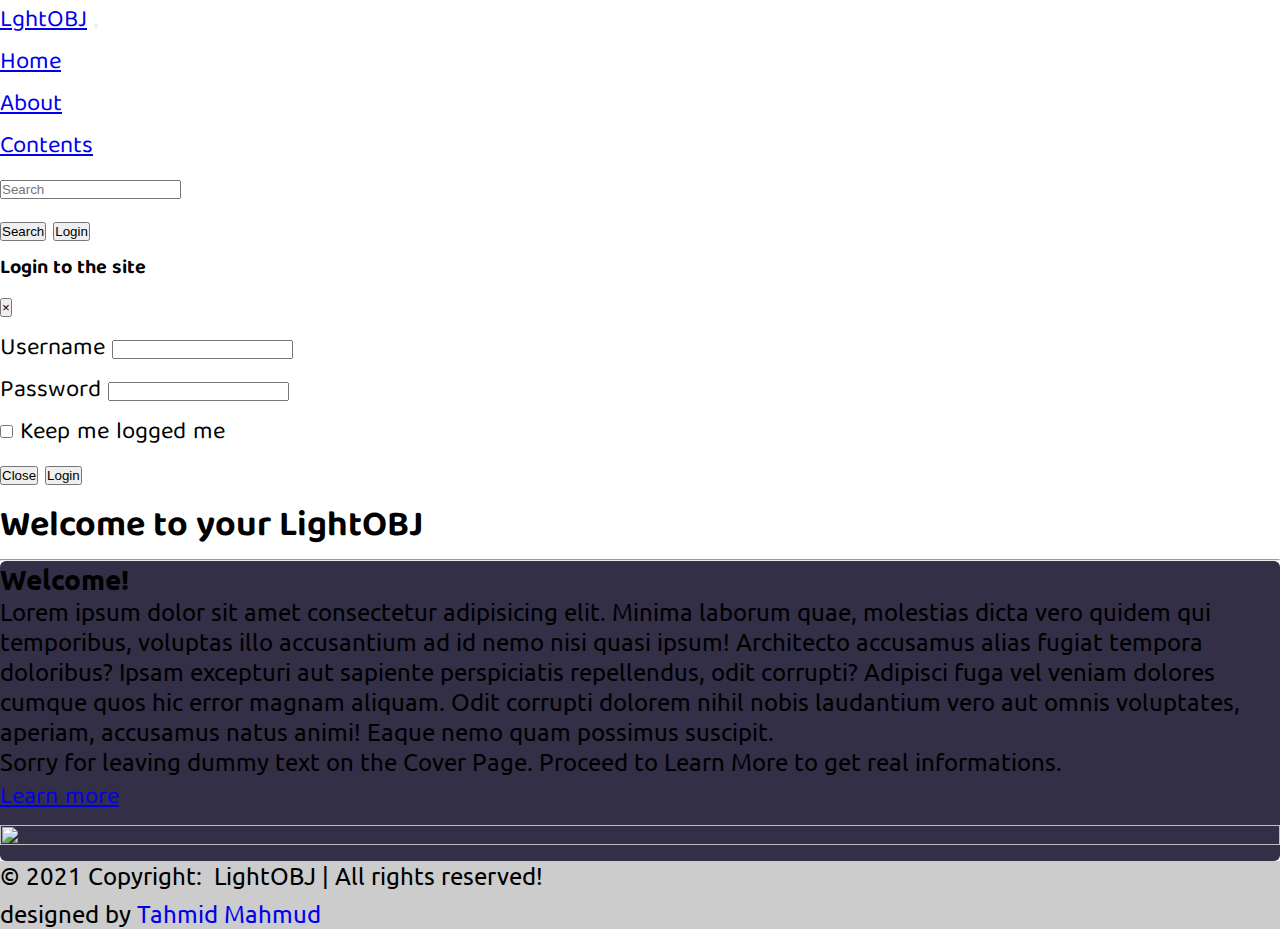
==== index.html @ 6e81dea3 "B" ====
<!doctype html>
<html lang="en">

<head>
  <!-- Required meta tags -->
  <meta charset="utf-8">
  <meta name="viewport" content="width=device-width, initial-scale=1, shrink-to-fit=no">

  <!-- Stylesheet -->
  <link rel="stylesheet" href="style.css">

  <!-- Bootstrap CSS -->
  <link rel="stylesheet" href="https://cdn.jsdelivr.net/npm/bootstrap@4.6.0/dist/css/bootstrap.min.css"
    integrity="sha384-B0vP5xmATw1+K9KRQjQERJvTumQW0nPEzvF6L/Z6nronJ3oUOFUFpCjEUQouq2+l" crossorigin="anonymous">
  <!-- Font Awesome -->
  <script src="https://kit.fontawesome.com/996973c893.js"></script>


  <!-- Google Fonts -->
  <link rel="preconnect" href="https://fonts.googleapis.com">
  <link rel="preconnect" href="https://fonts.gstatic.com" crossorigin>
  <link
    href="https://fonts.googleapis.com/css2?family=Baloo+Tamma+2:wght@400;500;600;700;800&family=Roboto+Slab:wght@200;400;600;900&display=swap"
    rel="stylesheet" />
  <link href="https://fonts.googleapis.com/css2?family=Ubuntu:wght@300&display=swap" rel="stylesheet" />
  <title>LightOBJ | Home</title>
</head>

<body>
  <!-- NavBar -->
  <nav class="navbar navbar-expand-lg navbar-dark bg-dark">
    <a class="navbar-brand font-weight-bold text-primary" href="#">LghtOBJ</a>
    <button class="navbar-toggler" type="button" data-toggle="collapse" data-target="#navbarSupportedContent"
      aria-controls="navbarSupportedContent" aria-expanded="false" aria-label="Toggle navigation">
      <span class="navbar-toggler-icon"></span>
    </button>

    <div class="collapse navbar-collapse" id="navbarSupportedContent">
      <ul class="navbar-nav mr-auto">
        <li class="nav-item active">
          <a class="nav-link" href="#">Home</a>
        </li>
        <li class="nav-item">
          <a class="nav-link" href="about.html">About</a>
        </li>
        <li class="nav-item">
          <a class="nav-link" href="content.html">Contents</a>
        </li>
      </ul>
      <div class="form-inline my-2 my-lg-0">
        <input class="form-control mr-sm-2" type="search" placeholder="Search" aria-label="Search">
        <div class="mx-1 row">
          <button class="btn btn-outline-success mx-1 my-2 my-sm-0">Search</button>
          <button class="btn btn-outline-success mx-1 mr-2 my-2 my-sm-0"  data-toggle="modal" data-target="#exampleModal">Login</button>
        </div>
      </div>
    </div>
  </nav>

  <!-- MOdals -->

  <div class="modal fade" id="exampleModal" class="modal" tabindex="-1">
    <div class="modal-dialog">
      <div class="modal-content">
        <div class="modal-header">
          <h5 class="modal-title">Login to the site</h5>
          <button type="button" class="close" data-dismiss="modal" aria-label="Close">
            <span aria-hidden="true">&times;</span>
          </button>
        </div>
        <div class="modal-body">
          <form>
            <div class="form-group">
              <label for="exampleInputEmail1">Username</label>
              <input type="tyext" class="form-control" id="user" aria-describedby="emailHelp">
            </div>
            <div class="form-group">
              <label for="exampleInputPassword1">Password</label>
              <input type="password" class="form-control" id="pass">
            </div>
            <div class="form-group form-check">
              <input type="checkbox" class="form-check-input" id="exampleCheck1">
              <label class="form-check-label" for="exampleCheck1">Keep me logged me</label>
            </div>
            <!-- <button type="submit" class="btn btn-primary">Submit</button> -->
          </form>
        </div>
        <div class="modal-footer">
          <button type="button" class="btn btn-secondary" data-dismiss="modal">Close</button>
          <button type="button" class="btn btn-primary" onclick="login()">Login</button>
        </div>
      </div>
    </div>
  </div>


  <section class="container my-5">
    <h2 class="text-left text-dark" style="font-family: 'Baloo Tamma 2', cursive;">Welcome to your LightOBJ</h2>
    <hr>
    <div class="row container">
      <div class="col-12 col-md-12 col-lg-12 p-4 text-white" style="background: rgb(51, 47, 71); border-radius: 6px;">
        <h3 class="text-center font-weight-bold" style="font-family: 'Ubuntu', cursive;">Welcome!</h3>
        <div class="row mt-4">
          <div class="col-12 col-md-12 col-lg-6">
            <p>Lorem ipsum dolor sit amet consectetur adipisicing elit. Minima laborum quae, molestias dicta vero quidem qui temporibus, voluptas illo accusantium ad id nemo nisi quasi ipsum! Architecto accusamus alias fugiat tempora doloribus? Ipsam excepturi aut sapiente perspiciatis repellendus, odit corrupti? Adipisci fuga vel veniam dolores cumque quos hic error magnam aliquam. Odit corrupti dolorem nihil nobis laudantium vero aut omnis voluptates, aperiam, accusamus natus animi! Eaque nemo quam possimus suscipit.</p>
              <p class="font-weight-bold">Sorry for leaving dummy text on the Cover Page. Proceed to Learn More to get real informations.</p>
              <a class="btn btn-primary btn-md my-3" href="about.html" role="button">Learn more</a>
          </div>
          <div class="col-12 col-md-12 col-lg-6">
            <img style="width: 100%; height: 100%;" src="https://image.freepik.com/free-vector/code-typing-concept-illustration_114360-3866.jpg" alt="">
          </div>
        </div>
      </div>
    </div>
  </section>

  <!-- ===== Footer Section ===== -->
  <footer class="bg-dark text-center text-white">
    <!-- Copyright -->
    <div class="text-center p-3 m-heading" style="background-color: rgba(0, 0, 0, 0.2);">
      <p class="text-white" style="margin-bottom: 8px;">&copy; 2021 Copyright: &shy; LightOBJ | All rights reserved!</p>
      <p  style="margin-bottom: 10px;"><span>designed by </span><a style="text-decoration: none;" href="https://tahmid-mahmud.github.io/portfolio/" target="_blank" class="font-weight-bold text-warning font-weight-300">Tahmid Mahmud</a></p>
  </div>
</footer>




  <!-- Option 1: jQuery and Bootstrap Bundle (includes Popper) -->
  <script src="https://code.jquery.com/jquery-3.5.1.slim.min.js"
    integrity="sha384-DfXdz2htPH0lsSSs5nCTpuj/zy4C+OGpamoFVy38MVBnE+IbbVYUew+OrCXaRkfj"
    crossorigin="anonymous"></script>
  <script src="https://cdn.jsdelivr.net/npm/bootstrap@4.6.0/dist/js/bootstrap.bundle.min.js"
    integrity="sha384-Piv4xVNRyMGpqkS2by6br4gNJ7DXjqk09RmUpJ8jgGtD7zP9yug3goQfGII0yAns"
    crossorigin="anonymous"></script>
</body>

</html>
---- style.css ----
*{
    margin: 0px;
    padding: 0px;
}

body{
    font-family: 'Baloo Tamma 2', cursive!important;
    font-size: 1.5rem;
}

p{
    font-family: 'Ubuntu', sans-serif;
}

/* Navbar */



/* ProgrssBar */

.bar{
    margin-bottom: 8px;
}


.bar .progress{
    height: 0.5rem;
    border-radius: 0px;
}

.info span{
    font-weight: 500;
    font-size: 1rem;
    margin-bottom: 5px;
}

.info{
    display: flex;
    align-items: center;
    justify-content: space-between;
}
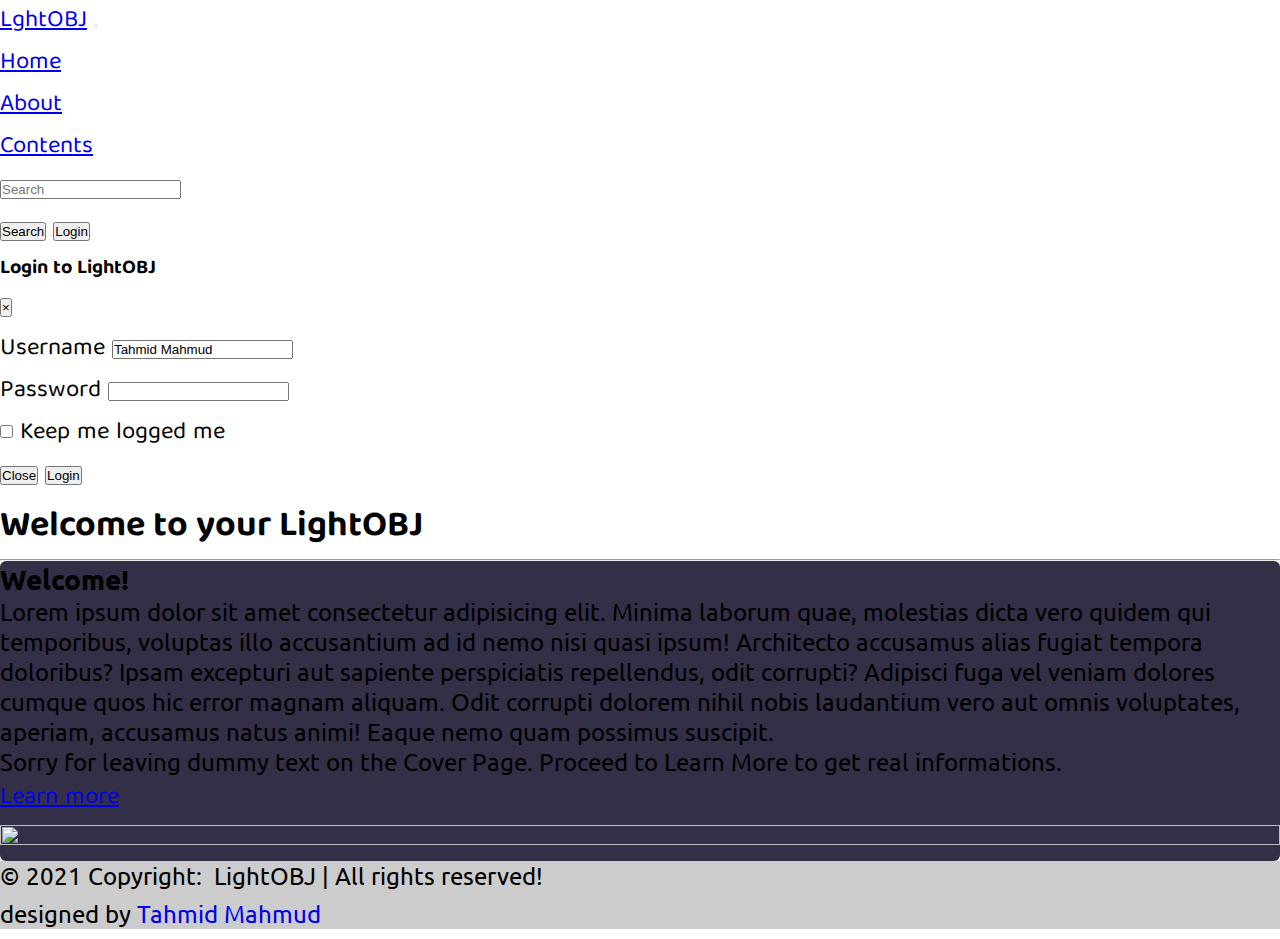
==== commit 2bee79b8: "B" ====
--- a/index.html
+++ b/index.html
@@ -15,6 +15,27 @@
   <!-- Font Awesome -->
   <script src="https://kit.fontawesome.com/996973c893.js"></script>
 
+  <!--Firebase Libraries-->
+  <script src="https://www.gstatic.com/firebasejs/7.20.0/firebase-app.js"></script>
+  <script src="https://www.gstatic.com/firebasejs/7.20.0/firebase-auth.js"></script>
+  <script src="https://www.gstatic.com/firebasejs/7.20.0/firebase-database.js"></script>
+  <script src="firebase.js"></script>
+  <script src="https://ajax.googleapis.com/ajax/libs/jquery/3.3.1/jquery.min.js"></script>
+  <script>
+    function ready(){
+      $(document).ready(function () {
+          if(localStorage.getItem("isLogin")){
+              document.getElementById("lBtn").innerHTML="Logout";
+              document.getElementById("lBtn").onclick=function(){
+                localStorage.clear();
+                document.getElementById("lBtn").innerHTML="Login";
+              };
+          }
+      });
+    }
+    // Function calling
+    ready();
+  </script>
 
   <!-- Google Fonts -->
   <link rel="preconnect" href="https://fonts.googleapis.com">
@@ -51,7 +72,7 @@
         <input class="form-control mr-sm-2" type="search" placeholder="Search" aria-label="Search">
         <div class="mx-1 row">
           <button class="btn btn-outline-success mx-1 my-2 my-sm-0">Search</button>
-          <button class="btn btn-outline-success mx-1 mr-2 my-2 my-sm-0"  data-toggle="modal" data-target="#exampleModal">Login</button>
+          <button id="lBtn" class="btn btn-outline-success mx-1 mr-2 my-2 my-sm-0"  data-toggle="modal" data-target="#exampleModal">Login</button>
         </div>
       </div>
     </div>
@@ -59,11 +80,11 @@
 
   <!-- MOdals -->
 
-  <div class="modal fade" id="exampleModal" class="modal" tabindex="-1">
+  <div class="modal fade" id="exampleModal" class="modal" data-backdrop="static" tabindex="-1">
     <div class="modal-dialog">
       <div class="modal-content">
         <div class="modal-header">
-          <h5 class="modal-title">Login to the site</h5>
+          <h5 class="modal-title">Login to LightOBJ</h5>
           <button type="button" class="close" data-dismiss="modal" aria-label="Close">
             <span aria-hidden="true">&times;</span>
           </button>
@@ -72,11 +93,12 @@
           <form>
             <div class="form-group">
               <label for="exampleInputEmail1">Username</label>
-              <input type="tyext" class="form-control" id="user" aria-describedby="emailHelp">
+              <input type="text" value="Tahmid Mahmud" class="form-control" id="user" aria-describedby="emailHelp">
             </div>
             <div class="form-group">
               <label for="exampleInputPassword1">Password</label>
               <input type="password" class="form-control" id="pass">
+              <small id="error" style="display: none;" class="text-danger">Invalid Password</small>
             </div>
             <div class="form-group form-check">
               <input type="checkbox" class="form-check-input" id="exampleCheck1">
@@ -95,9 +117,9 @@
 
 
   <section class="container my-5">
-    <h2 class="text-left text-dark" style="font-family: 'Baloo Tamma 2', cursive;">Welcome to your LightOBJ</h2>
+    <h2 class="text-left text-dark m-2" style="font-family: 'Baloo Tamma 2', cursive;">Welcome to your LightOBJ</h2>
     <hr>
-    <div class="row container">
+    <div class="row m-2">
       <div class="col-12 col-md-12 col-lg-12 p-4 text-white" style="background: rgb(51, 47, 71); border-radius: 6px;">
         <h3 class="text-center font-weight-bold" style="font-family: 'Ubuntu', cursive;">Welcome!</h3>
         <div class="row mt-4">
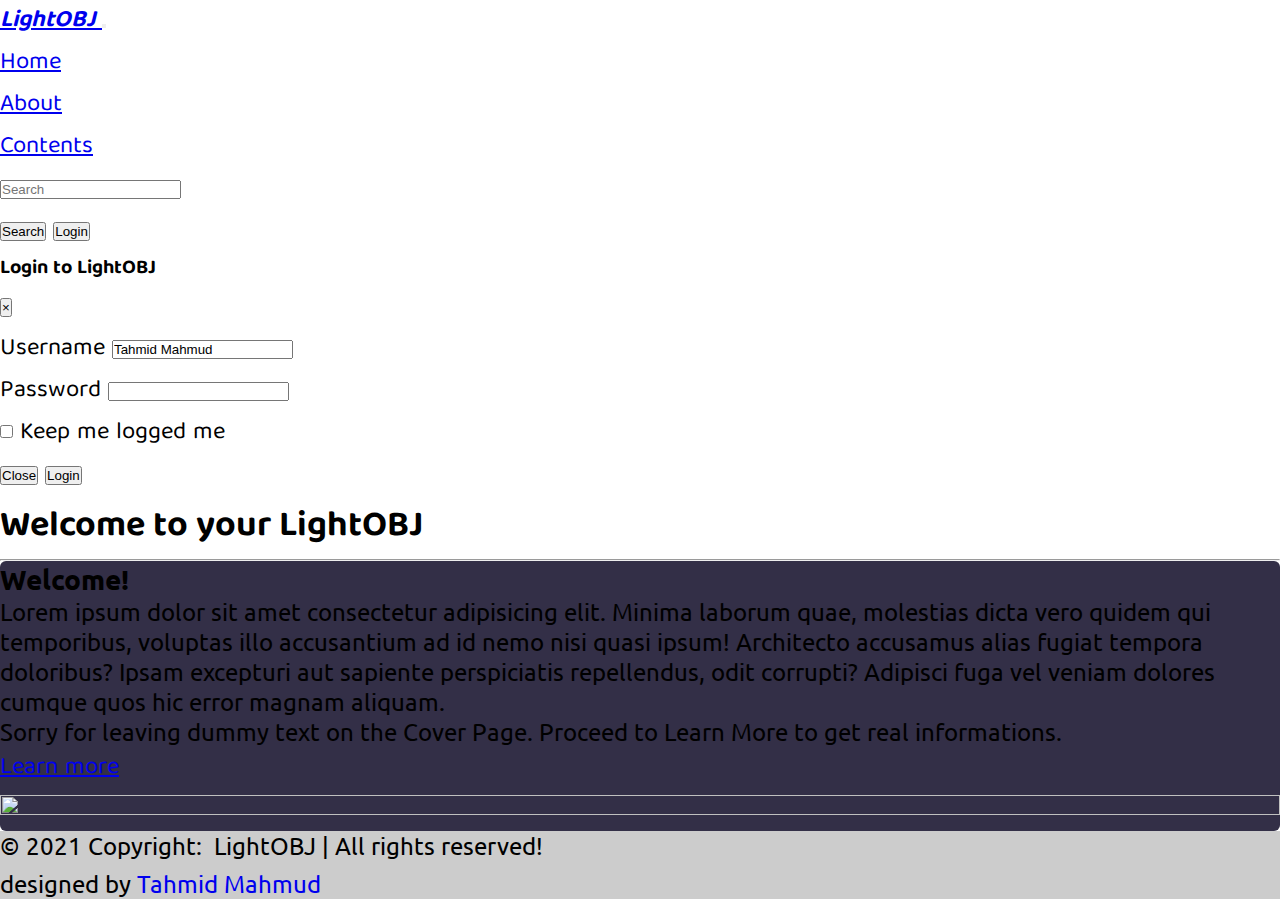
==== commit 568bfbc6: "B" ====
--- a/index.html
+++ b/index.html
@@ -50,7 +50,9 @@
 <body>
   <!-- NavBar -->
   <nav class="navbar navbar-expand-lg navbar-dark bg-dark">
-    <a class="navbar-brand font-weight-bold text-primary" href="#">LghtOBJ</a>
+    <a class="navbar-brand font-weight-bold text-primary" href="#"><i class="fab fa-python fa-1x"><b style="
+      font-family: 'Baloo Tamma 2';
+  "> LightOBJ </b></i></a>
     <button class="navbar-toggler" type="button" data-toggle="collapse" data-target="#navbarSupportedContent"
       aria-controls="navbarSupportedContent" aria-expanded="false" aria-label="Toggle navigation">
       <span class="navbar-toggler-icon"></span>
@@ -124,7 +126,7 @@
         <h3 class="text-center font-weight-bold" style="font-family: 'Ubuntu', cursive;">Welcome!</h3>
         <div class="row mt-4">
           <div class="col-12 col-md-12 col-lg-6">
-            <p>Lorem ipsum dolor sit amet consectetur adipisicing elit. Minima laborum quae, molestias dicta vero quidem qui temporibus, voluptas illo accusantium ad id nemo nisi quasi ipsum! Architecto accusamus alias fugiat tempora doloribus? Ipsam excepturi aut sapiente perspiciatis repellendus, odit corrupti? Adipisci fuga vel veniam dolores cumque quos hic error magnam aliquam. Odit corrupti dolorem nihil nobis laudantium vero aut omnis voluptates, aperiam, accusamus natus animi! Eaque nemo quam possimus suscipit.</p>
+            <p>Lorem ipsum dolor sit amet consectetur adipisicing elit. Minima laborum quae, molestias dicta vero quidem qui temporibus, voluptas illo accusantium ad id nemo nisi quasi ipsum! Architecto accusamus alias fugiat tempora doloribus? Ipsam excepturi aut sapiente perspiciatis repellendus, odit corrupti? Adipisci fuga vel veniam dolores cumque quos hic error magnam aliquam.</p>
               <p class="font-weight-bold">Sorry for leaving dummy text on the Cover Page. Proceed to Learn More to get real informations.</p>
               <a class="btn btn-primary btn-md my-3" href="about.html" role="button">Learn more</a>
           </div>
@@ -157,4 +159,4 @@
     crossorigin="anonymous"></script>
 </body>
 
-</html>+</html>
